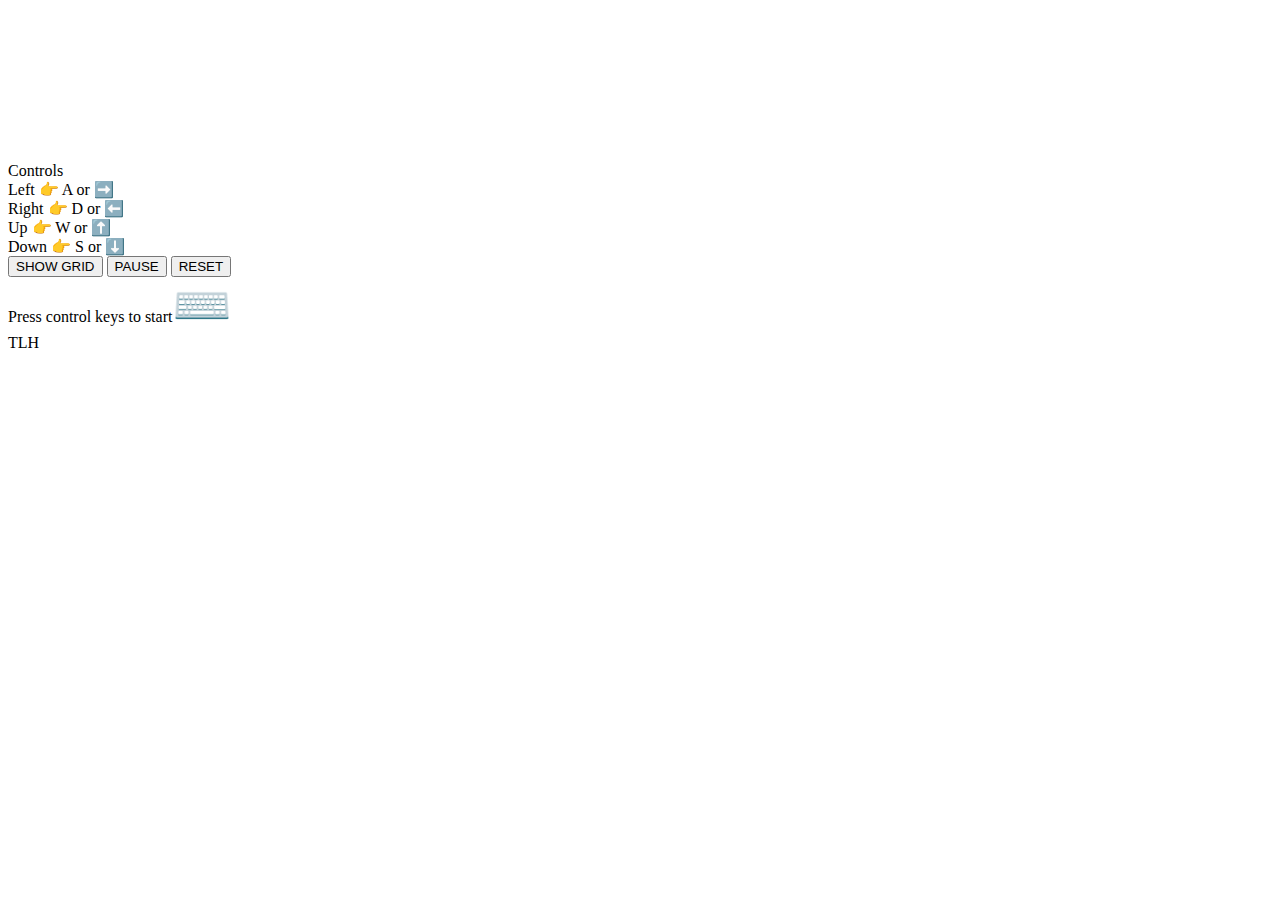
==== snakeg/index.html @ c4e3f97d "add block1 and other files..." ====
<!DOCTYPE html>
<html lang="en">

<head>
    <meta charset="UTF-8" />
    <meta http-equiv="X-UA-Compatible" content="IE=edge" />
    <meta name="viewport" content="width=device-width, initial-scale=1.0" />
    <title>Snake Game</title>
    <link rel="stylesheet" href="style.css" />
    <script src="index.js" defer></script>
</head>

<body>
    <canvas id="canvas"></canvas>
    <div id="high-score"></div>
    <div id="score"></div>
    <div id="control-keys">
        <div id="control-head">Controls</div>
        <div>Left 👉 A or ➡️</div>
        <div>Right 👉 D or ⬅️</div>
        <div>Up 👉 W or ⬆️</div>
        <div>Down 👉 S or ⬇️</div>
    </div>
    <div id="controls">
        <button id="show-grid">SHOW GRID</button>
        <button id="pause" class="pause-active">PAUSE</button>
        <button id="reset">RESET</button>
    </div>
    <div id="play">Press control keys to start<span style="font-size: 3em;">⌨️</span></div>
    <div id="channel">TLH</div>
</body>

</html>
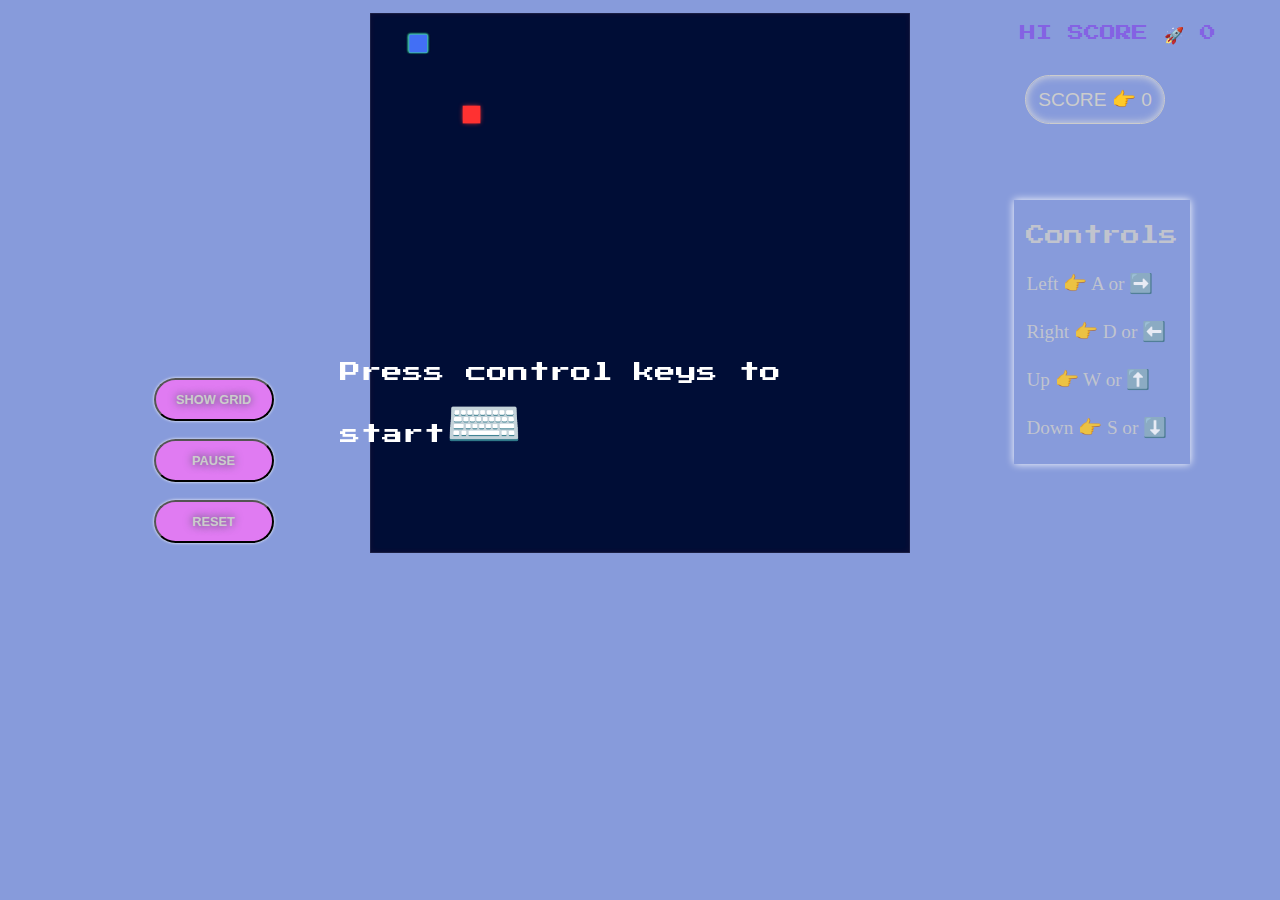
==== commit 1106004d: "add svg" ====
--- a/snakeg/index.html
+++ b/snakeg/index.html
@@ -11,23 +11,25 @@
 </head>
 
 <body>
-    <canvas id="canvas"></canvas>
-    <div id="high-score"></div>
-    <div id="score"></div>
-    <div id="control-keys">
-        <div id="control-head">Controls</div>
-        <div>Left 👉 A or ➡️</div>
-        <div>Right 👉 D or ⬅️</div>
-        <div>Up 👉 W or ⬆️</div>
-        <div>Down 👉 S or ⬇️</div>
+    
+        <canvas id="canvas"></canvas>
+        <div id="high-score"></div>
+        <div id="score"></div>
+        <div id="control-keys">
+            <div id="control-head">Controls</div>
+            <div>Left 👉 A or ➡️</div>
+            <div>Right 👉 D or ⬅️</div>
+            <div>Up 👉 W or ⬆️</div>
+            <div>Down 👉 S or ⬇️</div>
+        </div>
+        <div id="controls">
+            <button id="show-grid">SHOW GRID</button>
+            <button id="pause" class="pause-active">PAUSE</button>
+            <button id="reset">RESET</button>
+        </div>
+        <div id="play">Press control keys to start<span style="font-size: 3em;">⌨️</span></div>
+        
     </div>
-    <div id="controls">
-        <button id="show-grid">SHOW GRID</button>
-        <button id="pause" class="pause-active">PAUSE</button>
-        <button id="reset">RESET</button>
-    </div>
-    <div id="play">Press control keys to start<span style="font-size: 3em;">⌨️</span></div>
-    <div id="channel">TLH</div>
 </body>
 
 </html>--- a/snakeg/style.css
+++ b/snakeg/style.css
@@ -0,0 +1,144 @@
+@import url("https://fonts.googleapis.com/css2?family=Press+Start+2P&display=swap");
+
+:root {
+    overflow: hidden;
+}
+
+* {
+    margin: 0;
+    padding: 0;
+    box-sizing: border-box;
+    outline: none;
+}
+
+body {
+    background: #879bdb;
+    color: white;
+}
+
+#canvas {
+    background: #fff;
+    margin-left: 50%;
+    margin-top: 1%;
+    transform: translateX(-50%);
+}
+
+#game_over {
+    position: absolute;
+    top: 38%;
+    left: 50%;
+    transform: translateX(-50%);
+    font-size: 3em;
+    text-transform: uppercase;
+    font-family: "Press Start 2P", cursive;
+}
+
+#score {
+    position: absolute;
+    font-size: larger;
+    top: 75px;
+    right: 9%;
+    text-transform: uppercase;
+    font-family: Arial, Helvetica, sans-serif;
+    border: 1px solid #cccccc;
+    padding: 12px;
+    border-radius: 25px;
+    box-shadow: inset 0 0 8px rgb(221, 221, 221);
+    color: #cccccc;
+}
+
+#high-score {
+    position: absolute;
+    top: 25px;
+    right: 5%;
+    color: rgb(132, 98, 227);
+    font-family: "Press Start 2P", cursive;
+}
+
+#controls {
+    position: absolute;
+    top: 40%;
+    left: 12%;
+    display: flex;
+    flex-direction: column;
+}
+
+#control-keys {
+    top: 200px;
+    right: 7%;
+    position: absolute;
+    color: #ccccccd7;
+    padding: 12px;
+    font-size: 1.2em;
+    line-height: 48px;
+    box-shadow: 0 0 8px rgb(255, 255, 255);
+}
+
+#control-head {
+    text-align: center;
+    font-family: "Press Start 2P", cursive;
+}
+
+#reset,
+#show-grid,
+.pause-active {
+    background: #e07bf2;
+    color: #cccccc;
+    border-radius: 25px;
+    width: 120px;
+    padding: 12px;
+    margin-top: 18px;
+    box-shadow: 0 0 3px rgb(255, 255, 255);
+    font-size: 0.8em;
+    font-weight: bold;
+    transition: box-shadow 0.3s;
+    text-shadow: 0 0 8px rgb(55, 82, 81);
+    text-transform: uppercase;
+}
+
+.pause-not-active {
+    background: rgba(239, 239, 240, 0.4);
+    box-shadow: none;
+    color: #cccccc;
+    border-radius: 25px;
+    width: 120px;
+    padding: 12px;
+    margin-top: 18px;
+    font-size: 0.8em;
+    font-weight: bold;
+    text-shadow: 0 0 8px rgb(46, 78, 76);
+    text-transform: uppercase;
+}
+
+#reset:hover,
+#show-grid:hover,
+.pause-active:hover {
+    box-shadow: 0 0 12px rgb(208, 218, 208);
+    color: rgb(98, 101, 92);
+}
+
+#play {
+    position: absolute;
+    top: 38%;
+    left: 50%;
+    transform: translateX(-50%);
+    font-family: "Press Start 2P", cursive;
+    font-size: 1.3em;
+    padding: 20px;
+    color: rgb(255, 255, 255);
+    animation: animate-play 1.4s linear infinite;
+}
+
+@keyframes animate-play {
+    0% {
+        text-shadow: 0 0 4px rgb(255, 255, 255);
+    }
+
+    50% {
+        text-shadow: 0 0 8px rgb(255, 255, 255);
+    }
+
+    100% {
+        text-shadow: 0 0 4px rgb(255, 255, 255);
+    }
+}